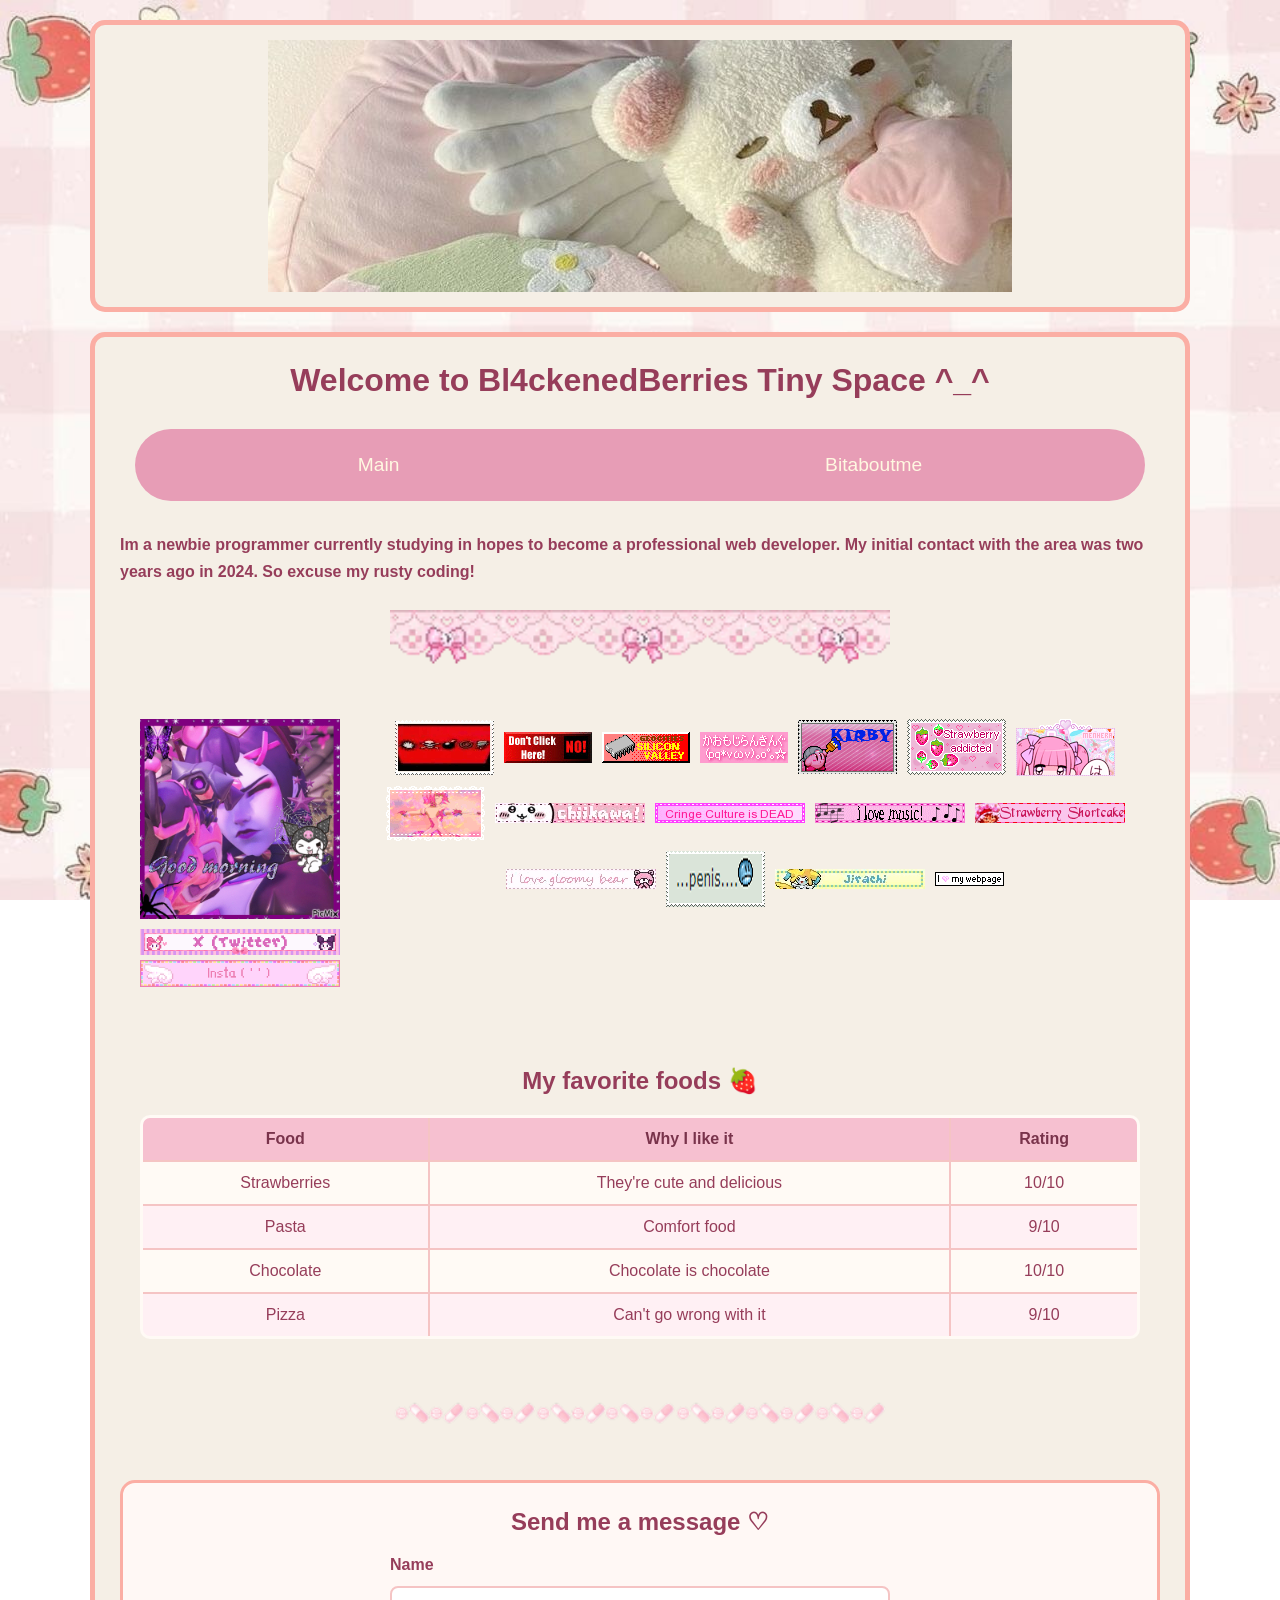
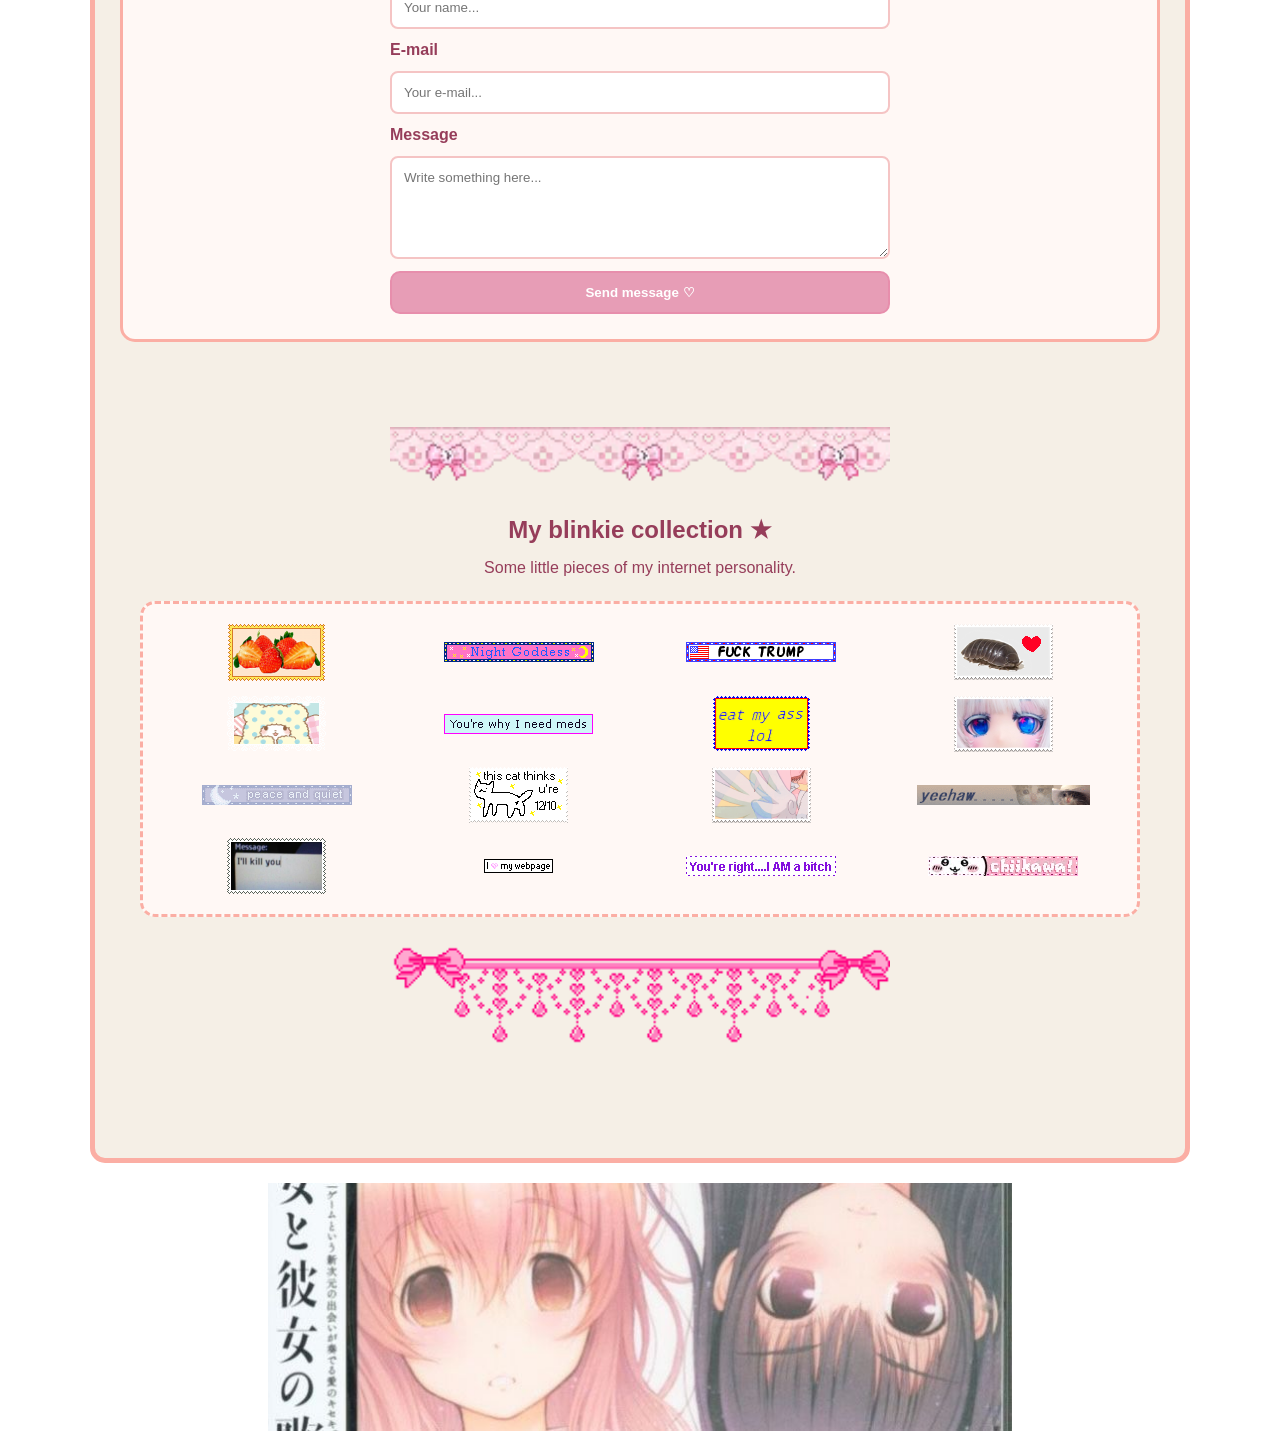
==== Sobre Mim!/advanced.html @ af667474 "atualização 18/11" ====
<!DOCTYPE html>
<html lang="en">
<head>
    <meta charset="UTF-8">
    <meta name="viewport" content="width=device-width, initial-scale=1.0">
    <title>Bl4ckBerries</title>

    <link rel="stylesheet" href="stylol.css">
    <link rel="stylesheet" href="styloladvanc.css">
</head>

<body>
    <header>
        <img src="imagens/header.jpg" alt="imghead">
    </header>

    <main>
        <h1>Welcome to Bl4ckenedBerries Tiny Space ^_^</h1>

        <nav>
            <a href="index.html">Main</a>
            <a href="advanced.html">Bitaboutme</a>
        </nav>

        <!-- ABOUT ME -->
        <section class="texto">
            <p>
                <strong>
                    Im a newbie programmer currently studying in hopes
                to become a professional web developer. My initial
                contact with the area was two years ago in 2024.
                So excuse my rusty coding!
                </strong>
            </p>
        </section>

<img src="imagens/divider.gif" alt="" class="divider">

        <!-- PROFILE + BUTTONS -->
        <section class="merow">

            <div class="profile">
                <img src="imagens/PixMixWidow.gif"
                     alt="Widow"
                     class="widow">

                <div class="blinkies">
                    <a href="https://x.com/y_straw">
                        <img src="imagens/BlinkieTwitter.gif" alt="Twitter">
                    </a>

                    <a href="https://www.instagram.com/bl4ckened.berries/">
                        <img src="imagens/BlinkieInsta.gif" alt="Instagram">
                    </a>
                </div>
            </div>

            <div class="button-wall">
                <img src="imagens/d42.gif" alt="">
                <img src="imagens/jumpscarebutton.gif" alt="">
                <img src="imagens/buttonsillyvalley.gif" alt="">
                <img src="imagens/buttonsocials3.gif" alt="">
                <img src="imagens/kirbostamp.gif" alt="">
                <img src="imagens/blinkiestrawberryadd.gif" alt="">
                <img src="imagens/blinkiemehera.png" alt="">
                <img src="imagens/blinkiemadohomu.gif" alt="">
                <img src="imagens/blinkiechiika.gif" alt="">
                <img src="imagens/blinkieccid.gif" alt="">
                <img src="imagens/blinkiemusic.gif" alt="">
                <img src="imagens/blinkiestarshort.gif" alt="">
                <img src="imagens/blinkiegloomy.gif" alt="">
                <img src="imagens/blinkpemees.png" alt="">
                <img src="imagens/blinkiejirachi.gif" alt="">
                <img src="imagens/blinkiestupid.gif" alt="">
            </div>

        </section>

        <!-- FAVORITE FOODS TABLE -->
        <section class="food-section">
            <h2>My favorite foods 🍓</h2>

            <table class="food-table">
                <thead>
                    <tr>
                        <th>Food</th>
                        <th>Why I like it</th>
                        <th>Rating</th>
                    </tr>
                </thead>

                <tbody>
                    <tr>
                        <td>Strawberries</td>
                        <td>They're cute and delicious</td>
                        <td>10/10</td>
                    </tr>

                    <tr>
                        <td>Pasta</td>
                        <td>Comfort food</td>
                        <td>9/10</td>
                    </tr>

                    <tr>
                        <td>Chocolate</td>
                        <td>Chocolate is chocolate</td>
                        <td>10/10</td>
                    </tr>

                    <tr>
                        <td>Pizza</td>
                        <td>Can't go wrong with it</td>
                        <td>9/10</td>
                    </tr>
                </tbody>
            </table>
        </section>

<img src="imagens/divider4.png" alt="" class="divider">

        <!-- CONTACT FORM -->
        <section class="contact-section">
            <h2>Send me a message ♡</h2>

            <form class="contact-form" action="#" method="post">

                <label for="name">Name</label>
                <input type="text"
                       id="name"
                       name="name"
                       placeholder="Your name..."
                       required>

                <label for="email">E-mail</label>
                <input type="email"
                       id="email"
                       name="email"
                       placeholder="Your e-mail..."
                       required>

                <label for="message">Message</label>
                <textarea id="message"
                      name="message"
                      placeholder="Write something here..."
                      rows="5"
                      required></textarea>

                <button type="submit">Send message ♡</button>

            </form>
        </section>

        <!-- BLINKIE GALLERY -->
       
<!-- BLINKIE COLLECTION -->
<section class="blinkie-gallery-section">

    <img src="imagens/divider.gif" alt="" class="divider">

    <h2>My blinkie collection ★</h2>
    <p>Some little pieces of my internet personality.</p>

    <div class="blinkie-gallery">

        <img src="imagens/blinkberries.png" alt="Strawberry blinkie">
        <img src="imagens/blinkie2003.gif" alt="2003 blinkie">
        <img src="imagens/blinkiefuctrum.gif" alt="Blinkie">
        <img src="imagens/blinkieisopod.png" alt="Isopod blinkie">

        <img src="imagens/blinkiemaru.gif" alt="Maru blinkie">
        <img src="imagens/blinkiemental.gif" alt="Mental blinkie">
        <img src="imagens/blinkiemyahh.png" alt="Blinkie">
        <img src="imagens/blinkienendo.png" alt="Anime blinkie">

        <img src="imagens/blinkiequiet.gif" alt="Quiet blinkie">
        <img src="imagens/blinkiesillycat.png" alt="Silly cat blinkie">
        <img src="imagens/blinkiewings.png" alt="Wings blinkie">
        <img src="imagens/blinkieyeehaw.gif" alt="Yeehaw blinkie">

        <img src="imagens/blinkiethreat.png" alt="Treat blinkie">
        <img src="imagens/blinkiestupid.gif" alt="Stupid blinkie">
        <img src="imagens/blinkieedgyopmgdgbfuhysavgdfuhysa.gif" alt="Blinkie">
        <img src="imagens/blinkiechiika.gif" alt="Chiika blinkie">

    </div>

    <img src="imagens/divider2.gif" alt="" class="divider">

</section>


    </main>

    <footer>
        <img src="imagens/footer.jpg" alt="footer">
    </footer>

</body>
</html>
---- Sobre Mim!/stylol.css ----
/* ==========================================
   BL4CKENEDBERRIES
   Main stylesheet
========================================== */


/* ==========================================
   1. RESET
========================================== */

* {
    margin: 0;
    padding: 0;
    box-sizing: border-box;
}


/* ==========================================
   2. COLOR PALETTE
========================================== */

:root {
    --cor-marrom-escuro: #4e352e;
    --cor-marrom-medio: #b07d52;

    --cor-fundo-pagina: #f5efe6;
    --cor-fundo-secao: #fffaf5;
    --cor-branca: #ffffff;

    --cor-rosa: #e79db6;
    --cor-rosa-claro: #f6c0d0;
    --cor-rosa-hover: #e68daa;
    --cor-rosa-borda: #fbaea4;

    --cor-texto: #963d5a;

    --cor-sombra: rgba(75, 25, 25, 0.2);
}


/* ==========================================
   3. BODY
========================================== */

body {
    background-image: url("imagens/backgroundimg.jpg");
    background-repeat: no-repeat;
    background-size: cover;
    background-position: center;
    background-attachment: fixed;

    min-height: 100vh;

    font-family: Verdana, Geneva, Tahoma, sans-serif;
    color: var(--cor-texto);
}


/* ==========================================
   4. HEADER
========================================== */

header {
    width: 1100px;
    max-width: 95%;

    margin: 20px auto 0;
    padding: 15px;

    text-align: center;

    background-color: var(--cor-fundo-pagina);

    border: 5px solid var(--cor-rosa-borda);
    border-radius: 15px;
}

header img {
    width: 744px;
    max-width: 100%;
    height: auto;

    display: block;
    margin: 0 auto;
}

header h1,
header p {
    animation: surgir 0.9s ease-out both;
}

header p {
    animation-delay: 0.3s;
}


/* ==========================================
   5. MAIN
========================================== */

main {
    width: 1100px;
    max-width: 95%;

    margin: 20px auto;
    padding: 25px;

    text-align: center;

    background-color: var(--cor-fundo-pagina);

    border: 5px solid var(--cor-rosa-borda);
    border-radius: 15px;
}


/* ==========================================
   6. TEXTS
========================================== */

h1,
h2,
h3 {
    margin-bottom: 15px;
}

p {
    line-height: 1.7;
}

.texto {
    text-align: left;

    margin: 20px 0;
}

.texto h2 {
    margin-top: 25px;
}


/* ==========================================
   7. NAVIGATION
========================================== */

nav {
    display: flex;
    justify-content: space-around;
    align-items: center;
    flex-wrap: wrap;
    gap: 10px;

    margin: 30px 15px;
    padding: 15px;

    background-color: var(--cor-rosa);

    border-radius: 50px;
}

nav a {
    color: #fff8e1;
    text-decoration: none;

    padding: 10px 16px;

    border-radius: 10px;

    font-size: larger;

    transition: 0.3s ease;
}

nav a:hover {
    background-color: var(--cor-rosa-hover);
    transform: scale(1.05);
}


/* ==========================================
   8. FLEX LAYOUT
========================================== */

.merow {
    display: flex;
    flex-direction: row;
    align-items: flex-start;
    justify-content: space-between;
    flex-wrap: wrap;

    gap: 30px;

    width: 100%;
    padding: 20px;
}


/* ==========================================
   9. PROFILE
========================================== */

.profile {
    display: flex;
    flex-direction: column;
    align-items: center;

    flex-shrink: 0;

    width: 200px;
}

.widow {
    width: 200px;
    height: 200px;

    object-fit: cover;

    display: block;
}


/* ==========================================
   10. BLINKIES
========================================== */

.blinkies {
    display: flex;
    flex-direction: column;
    align-items: center;

    gap: 5px;

    width: 100%;
    margin-top: 10px;
}

.blinkies img {
    display: block;

    width: 100%;
    height: auto;
}


/* ==========================================
   11. BUTTON WALL
========================================== */

.button-wall {
    display: flex;
    flex-wrap: wrap;
    justify-content: center;
    align-items: center;

    flex: 1;
    min-width: 0;

    gap: 10px;
}

.button-wall img {
    max-width: 100%;
    height: auto;

    object-fit: contain;
}


/* ==========================================
   12. HOVER EFFECTS
========================================== */

.blinkies img,
.button-wall img,
.blinkie-gallery img {
    transition:
        transform 0.25s ease,
        filter 0.25s ease;

    cursor: pointer;
}

.blinkies img:hover,
.button-wall img:hover,
.blinkie-gallery img:hover {
    transform: scale(1.08);
    filter: brightness(1.15) saturate(1.3);
}


/* ==========================================
   13. FOOTER
========================================== */

footer {
    width: 100%;
}

footer img {
    width: 744px;
    max-width: 100%;
    height: auto;

    display: block;
    margin: 0 auto;
}


/* ==========================================
   14. SMALL IMAGES
========================================== */

.outrodia {
    width: 20px;
    height: 20px;

    display: block;
}


/* ==========================================
   15. ANIMATIONS
========================================== */

@keyframes surgir {
    from {
        opacity: 0;
        transform: translateY(20px);
    }

    to {
        opacity: 1;
        transform: translateY(0);
    }
}


/* ==========================================
   16. RESPONSIVENESS
========================================== */

@media (max-width: 800px) {

    header,
    main {
        width: 95%;
        max-width: 95%;
    }

    .merow {
        justify-content: center;
    }

    .profile {
        width: 180px;
    }

    .widow {
        width: 180px;
        height: 180px;
    }

    nav {
        margin: 20px 0;
    }
}


@media (max-width: 500px) {

    main {
        padding: 12px;
    }

    nav {
        border-radius: 20px;
    }

    nav a {
        font-size: medium;
    }

    .merow {
        padding: 10px;
        gap: 20px;
    }

    .profile {
        width: 150px;
    }

    .widow {
        width: 150px;
        height: 150px;
    }

    .button-wall {
        gap: 8px;
    }
}

/* DIVIDERS */

.divider {
    display: block;

    width: 100%;
    max-width: 500px;
    height: auto;

    margin: 25px auto;
}
---- Sobre Mim!/styloladvanc.css ----
@import url("https://cdn.jsdelivr.net/npm/bootstrap-icons@1.13.2/font/bootstrap-icons.min.css");
.topo-animado h1, .topo-animado p{
    animation: surgir 0.9s ease-out both;
}
@keyframes surgir {
    from {
        opacity: 0;
        transform: translateY(20px);
    } to {
        opacity: 1;
        transform: translateY(0)
    }
}
.topo-animado p {
    animation-delay: 0.3s;
}
header {
        width: 1100px;
    margin: 20px auto 0;
    text-align: center;
    font-family: Verdana, Geneva, Tahoma, sans-serif;
    background-color: var(--cor-fundo-pagina);
    color: #963d5a;
    padding: 15px;
    border-radius: 15px;
    border: 5px solid #FBAEA4;
}

/* =========================
   BUTTON WALL
========================= */

.button-wall {
    display: flex;
    flex-wrap: wrap;
    justify-content: center;
    align-items: center;
    gap: 10px;
    flex: 1;
    min-width: 0;
}

.button-wall img {
    max-width: 100%;
    height: auto;
    object-fit: contain;
}


/* =========================
   FOOD TABLE
========================= */

.food-section {
    margin: 40px auto;
    padding: 20px;
}

.food-section h2 {
    margin-bottom: 20px;
}

.food-table {
    width: 100%;
    border-collapse: collapse;
    background-color: #fffaf5;
    color: #963d5a;
    border: 3px solid #fbaea4;
    border-radius: 10px;
    overflow: hidden;
}

.food-table th,
.food-table td {
    padding: 12px;
    border: 2px solid #f5c4c4;
    text-align: center;
}

.food-table th {
    background-color: #f6c0d0;
    color: #79334b;
}

.food-table tr:nth-child(even) {
    background-color: #fff0f4;
}

.food-table tr:hover {
    background-color: #ffe0e9;
    transition: 0.2s;
}


/* =========================
   CONTACT FORM
========================= */

.contact-section {
    margin: 40px auto;
    padding: 25px;
    background-color: #fff8f5;
    border: 3px solid #fbaea4;
    border-radius: 15px;
}

.contact-section h2 {
    margin-bottom: 20px;
}

.contact-form {
    display: flex;
    flex-direction: column;
    gap: 12px;
    max-width: 500px;
    margin: auto;
    text-align: left;
}

.contact-form label {
    color: #963d5a;
    font-weight: bold;
}

.contact-form input,
.contact-form textarea {
    width: 100%;
    padding: 12px;
    border: 2px solid #f5c4c4;
    border-radius: 8px;
    background-color: #fff;
    color: #79334b;
    font-family: inherit;
    outline: none;
}

.contact-form input:focus,
.contact-form textarea:focus {
    border-color: #e78eac;
    box-shadow: 0 0 8px rgba(231, 157, 182, 0.4);
}

.contact-form textarea {
    resize: vertical;
}

.contact-form button {
    padding: 12px;
    border: 2px solid #e78eac;
    border-radius: 10px;
    background-color: #e79db6;
    color: white;
    font-weight: bold;
    cursor: pointer;
    transition: 0.3s;
}

.contact-form button:hover {
    background-color: #c96e92;
    color: #fff8e1;
    transform: scale(1.03);
}


/* =========================
   BLINKIE GALLERY
========================= */

.blinkie-gallery-section {
    margin: 40px auto;
    padding: 20px;
}

.blinkie-gallery-section h2 {
    margin-bottom: 10px;
}

.blinkie-gallery-section p {
    margin-bottom: 20px;
}

.blinkie-gallery {
    display: grid;
    grid-template-columns: repeat(4, 1fr);
    gap: 15px;
    align-items: center;
    justify-items: center;
    padding: 20px;
    background-color: #fff8f5;
    border: 3px dashed #fbaea4;
    border-radius: 15px;
}

.blinkie-gallery img {
    max-width: 100%;
    width: auto;
    height: auto;
}


/* =========================
   RESPONSIVE GALLERY
========================= */

@media (max-width: 800px) {
    .blinkie-gallery {
        grid-template-columns: repeat(3, 1fr);
    }

    .food-table th,
    .food-table td {
        padding: 8px;
        font-size: 14px;
    }
}

@media (max-width: 500px) {
    .blinkie-gallery {
        grid-template-columns: repeat(2, 1fr);
    }

    .food-table th,
    .food-table td {
        padding: 5px;
        font-size: 12px;
    }
}

/* DIVIDERS */

.divider {
    display: block;

    width: 100%;
    max-width: 500px;
    height: auto;

    margin: 25px auto;
}
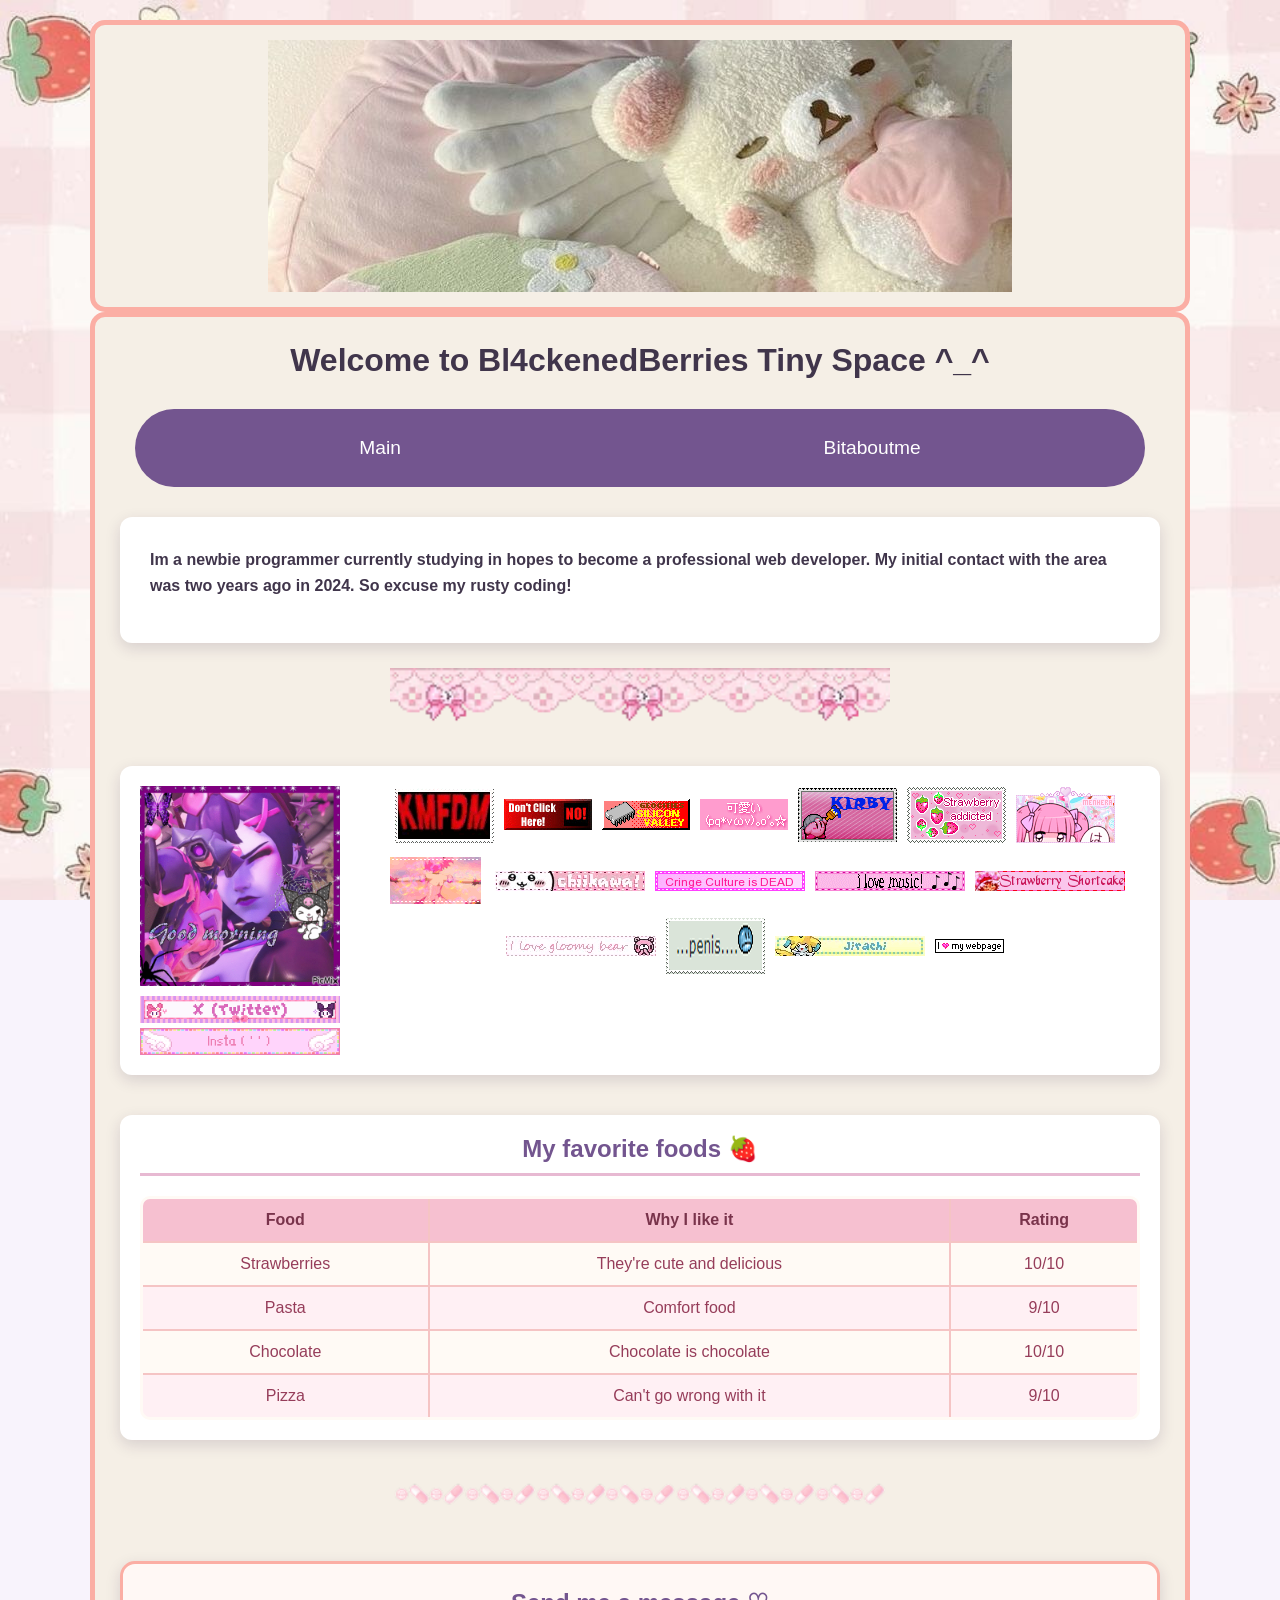
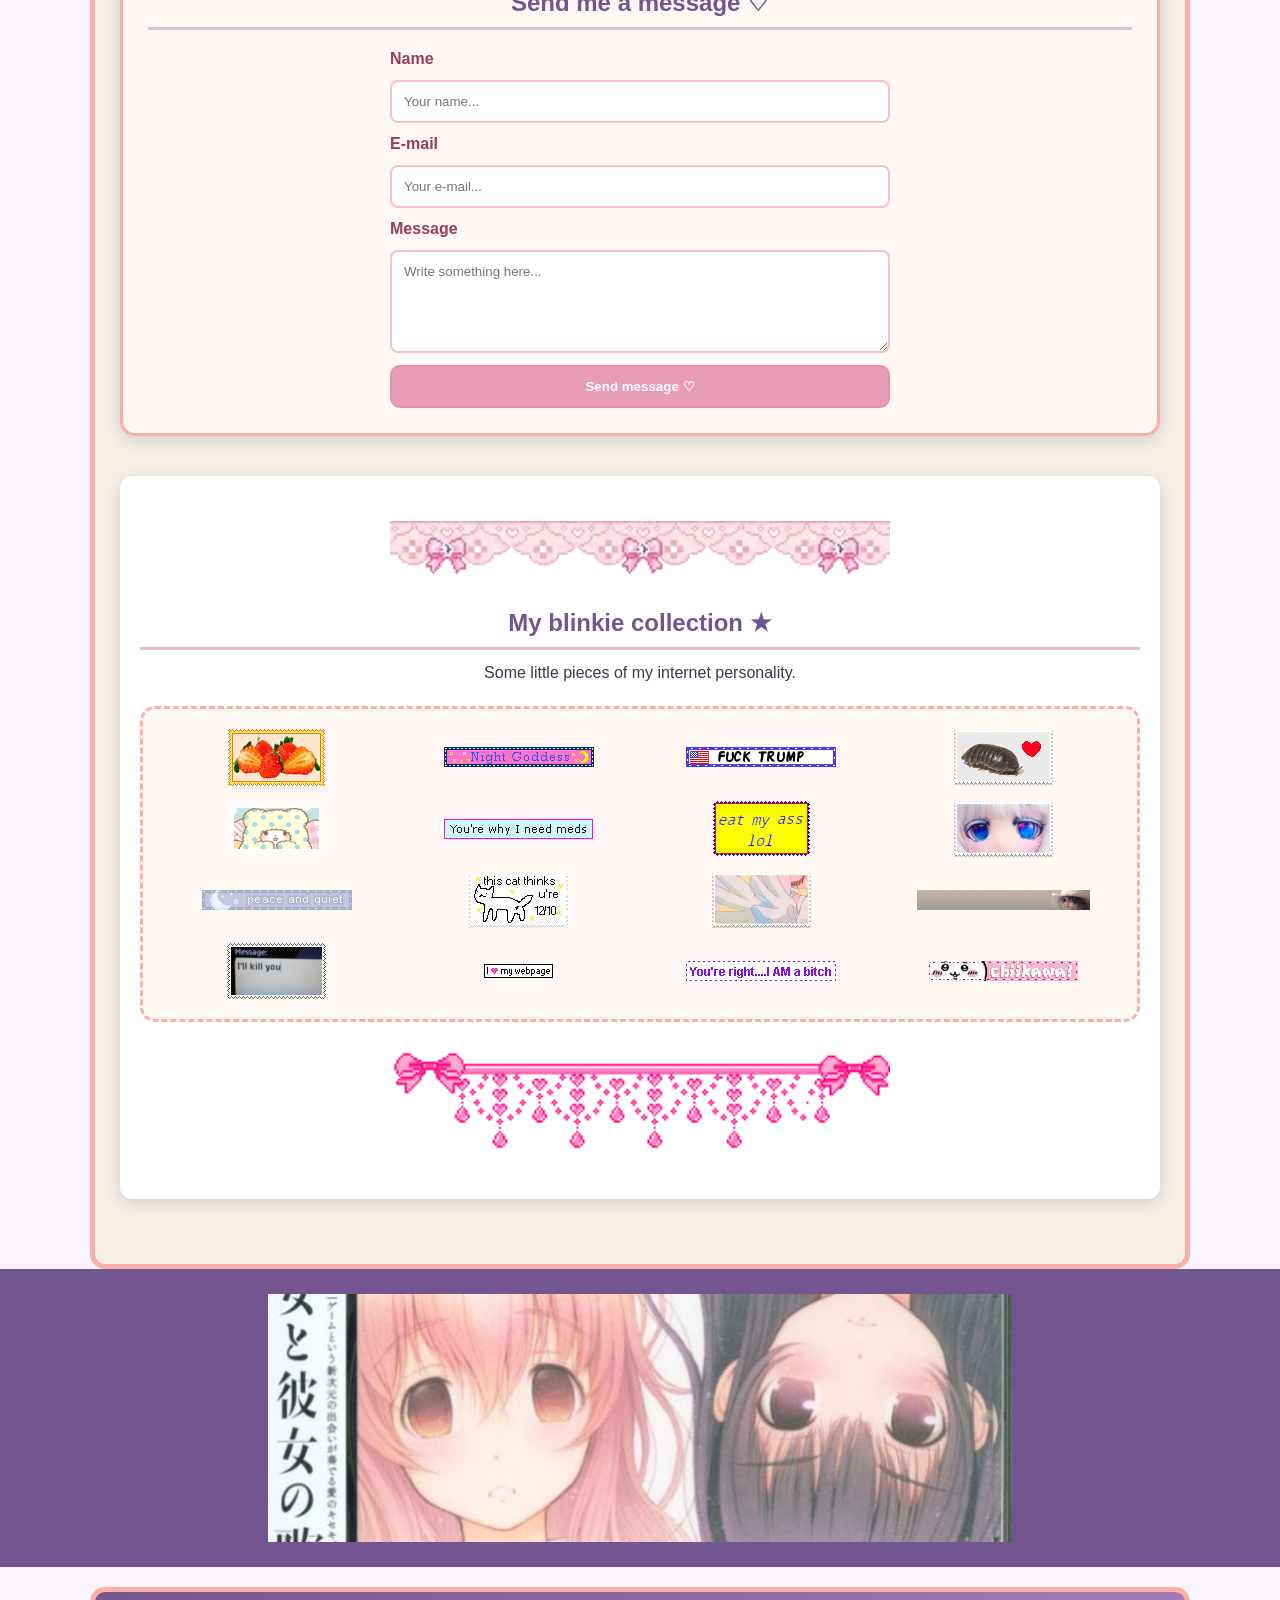
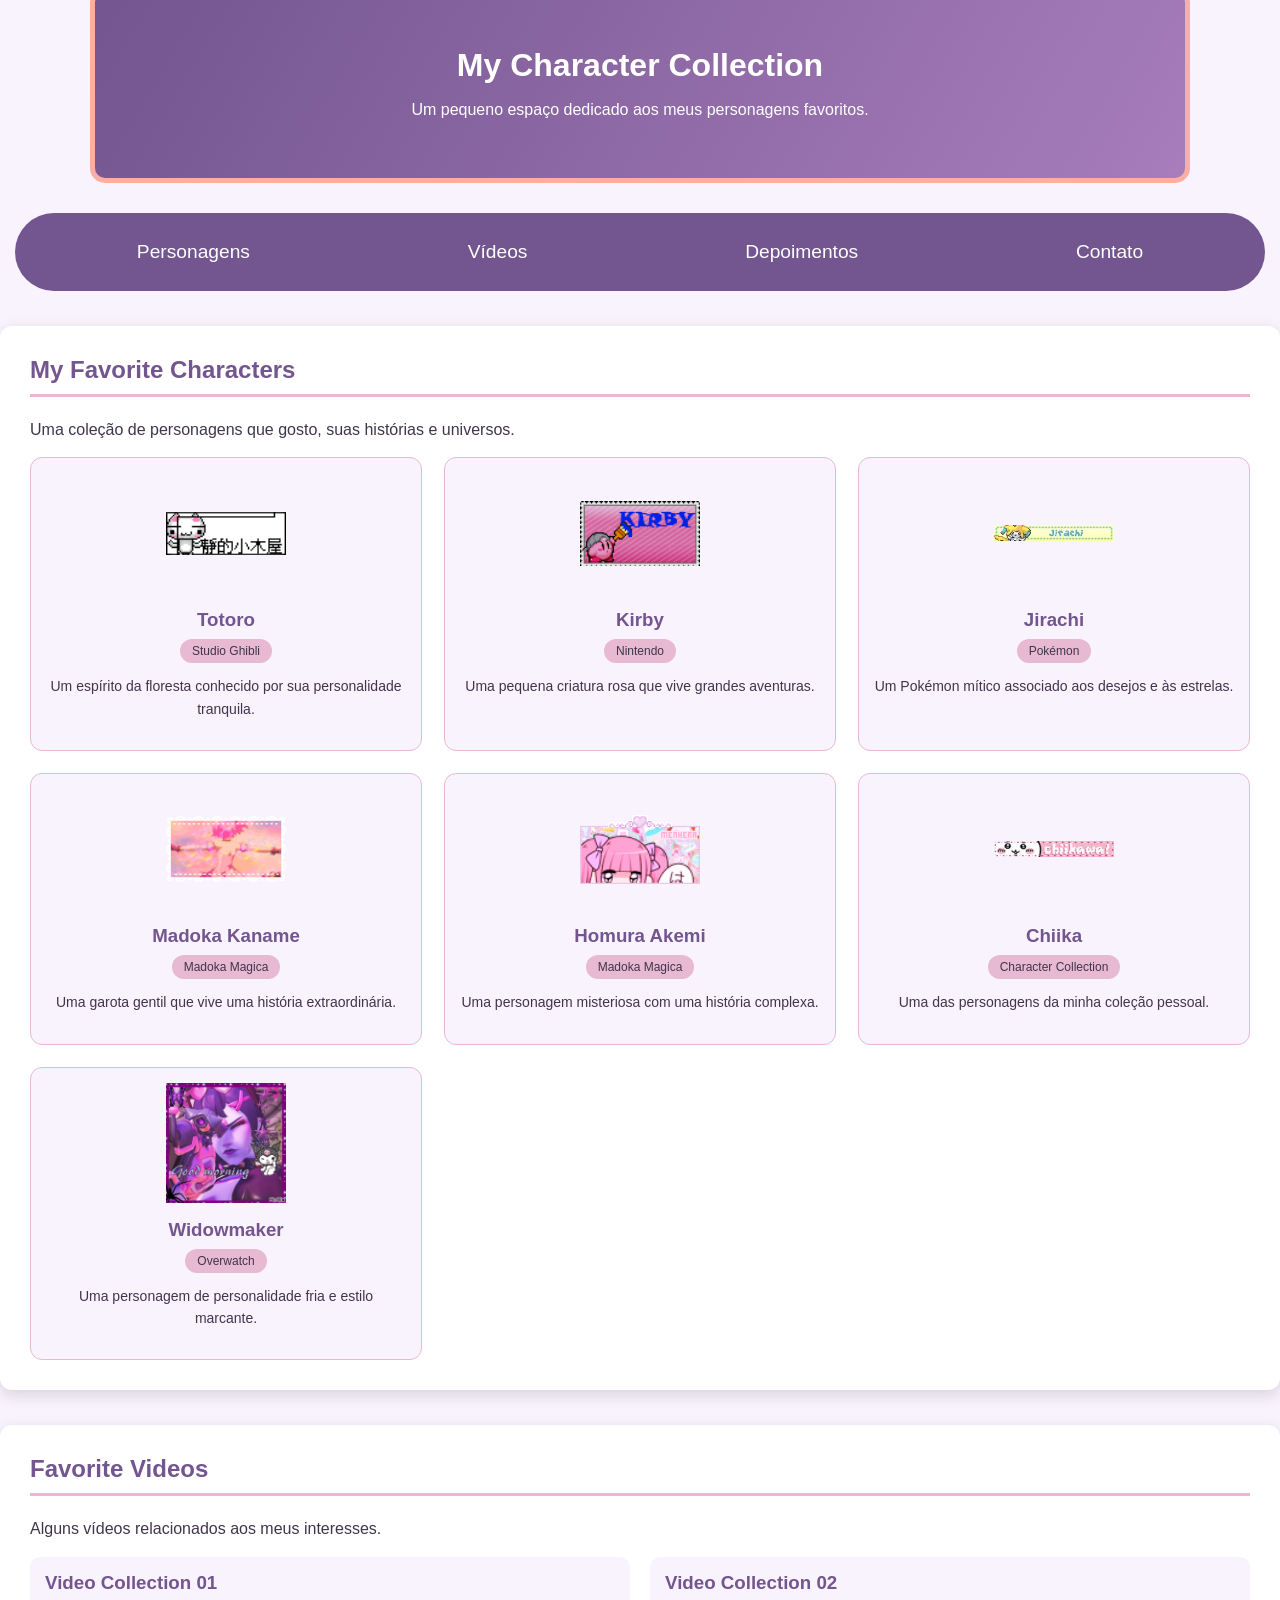
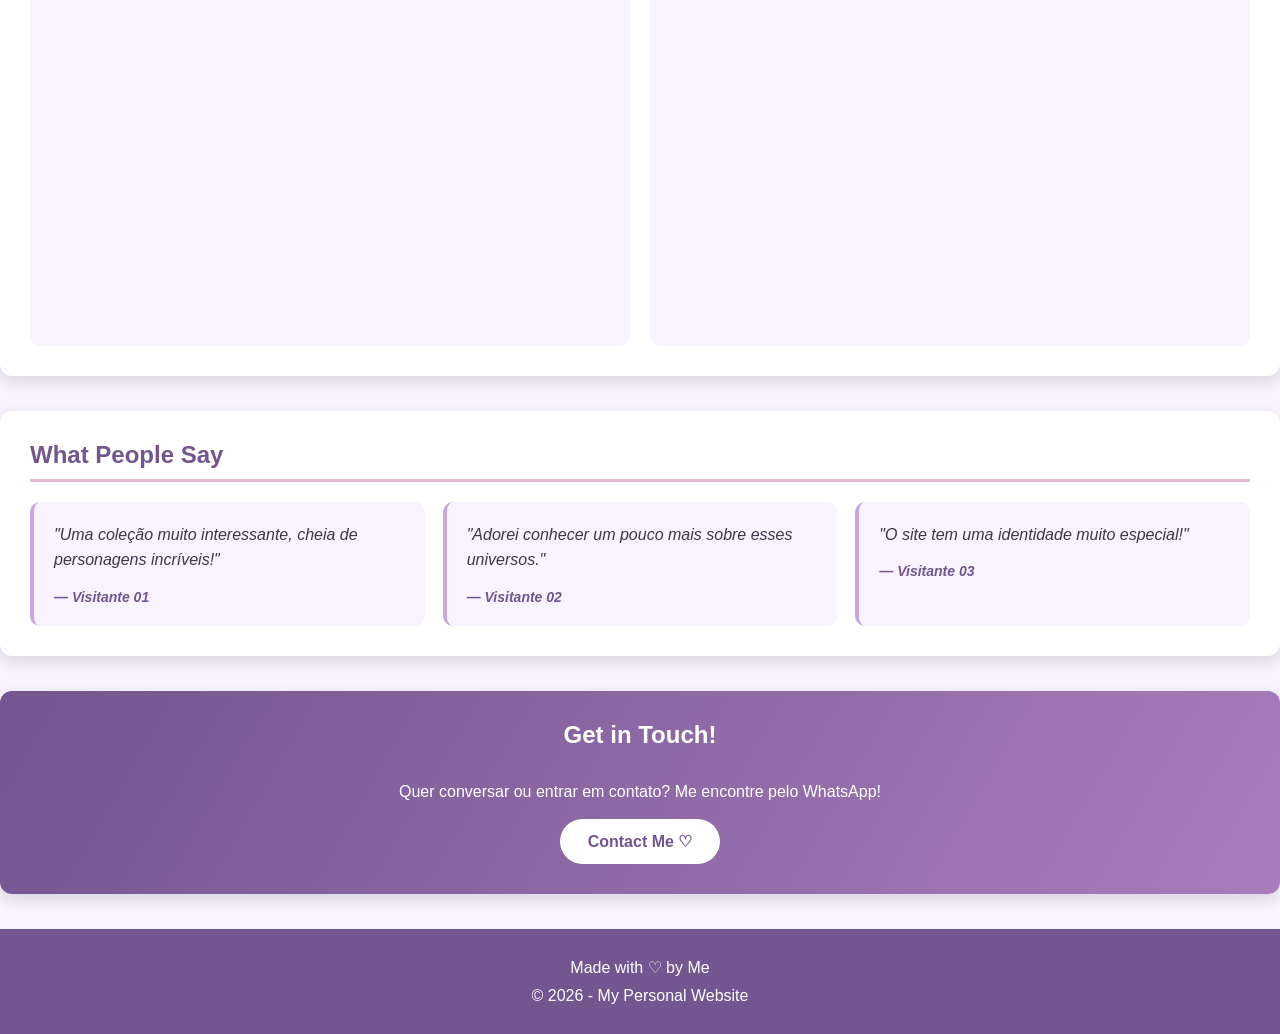
==== commit a0144823: "atualização 25/11<3" ====
--- a/Sobre Mim!/advanced.html
+++ b/Sobre Mim!/advanced.html
@@ -198,4 +198,298 @@
     </footer>
 
 </body>
+
+<!DOCTYPE html>
+<html lang="pt-BR">
+
+<head>
+    <meta charset="UTF-8">
+    <meta name="viewport" content="width=device-width, initial-scale=1.0">
+
+    <title>My Character Collection</title>
+
+    <link rel="stylesheet" href="style.css">
+
+</head>
+
+<body>
+
+    <header class="topo">
+        <h1>My Character Collection</h1>
+        <p>Um pequeno espaço dedicado aos meus personagens favoritos.</p>
+    </header>
+
+    <nav>
+        <a href="#personagens">Personagens</a>
+        <a href="#videos">Vídeos</a>
+        <a href="#depoimentos">Depoimentos</a>
+        <a href="#contato">Contato</a>
+    </nav>
+
+        <!-- PERSONAGENS -->
+
+        <section id="personagens">
+
+            <h2>My Favorite Characters</h2>
+
+            <p>
+                Uma coleção de personagens que gosto,
+                suas histórias e universos.
+            </p>
+
+            <div class="personagens">
+
+                <article class="personagem">
+
+                    <img src="imagens/buttontotoro.gif"
+                    alt="Totoro">
+
+                    <h3>Totoro</h3>
+
+                    <span class="categoria">Studio Ghibli</span>
+
+                    <p>
+                        Um espírito da floresta conhecido
+                        por sua personalidade tranquila.
+                    </p>
+
+                </article>
+
+
+                <article class="personagem">
+
+                    <img src="imagens/kirbostamp.gif"
+                    alt="Kirby">
+
+                    <h3>Kirby</h3>
+
+                    <span class="categoria">Nintendo</span>
+
+                    <p>
+                        Uma pequena criatura rosa
+                        que vive grandes aventuras.
+                    </p>
+
+                </article>
+
+
+                <article class="personagem">
+
+                    <img src="imagens/blinkiejirachi.gif"
+                    alt="Jirachi">
+
+                    <h3>Jirachi</h3>
+
+                    <span class="categoria">Pokémon</span>
+
+                    <p>
+                        Um Pokémon mítico associado
+                        aos desejos e às estrelas.
+                    </p>
+
+                </article>
+
+
+                <article class="personagem">
+
+                    <img src="imagens/blinkiemadohomu.gif"
+                    alt="Madoka">
+
+                    <h3>Madoka Kaname</h3>
+
+                    <span class="categoria">Madoka Magica</span>
+
+                    <p>
+                        Uma garota gentil que vive
+                        uma história extraordinária.
+                    </p>
+
+                </article>
+
+
+                <article class="personagem">
+
+                    <img src="imagens/blinkiemehera.png"
+                    alt="Homura">
+
+                    <h3>Homura Akemi</h3>
+
+                    <span class="categoria">Madoka Magica</span>
+
+                    <p>
+                        Uma personagem misteriosa
+                        com uma história complexa.
+                    </p>
+
+                </article>
+
+
+                <article class="personagem">
+
+                    <img src="imagens/blinkiechiika.gif"
+                    alt="Chiika">
+
+                    <h3>Chiika</h3>
+
+                    <span class="categoria">Character Collection</span>
+
+                    <p>
+                        Uma das personagens
+                        da minha coleção pessoal.
+                    </p>
+
+                </article>
+
+
+                <article class="personagem">
+
+                    <img src="imagens/PixMixWidow.gif"
+                    alt="Widowmaker">
+
+                    <h3>Widowmaker</h3>
+
+                    <span class="categoria">Overwatch</span>
+
+                    <p>
+                        Uma personagem de personalidade
+                        fria e estilo marcante.
+                    </p>
+
+                </article>
+
+            </div>
+
+        </section>
+
+
+        <!-- VIDEOS -->
+
+        <section id="videos">
+
+            <h2>Favorite Videos</h2>
+
+            <p>Alguns vídeos relacionados aos meus interesses.</p>
+
+            <div class="videos">
+
+                <article class="video-card">
+
+                    <h3>Video Collection 01</h3>
+
+                    <div class="video">
+
+                        <iframe
+                            src="https://www.youtube.com/embed/VIDEO_ID_1"
+                            title="Vídeo 1"
+                            allowfullscreen>
+                        </iframe>
+
+                    </div>
+
+                </article>
+
+
+                <article class="video-card">
+
+                    <h3>Video Collection 02</h3>
+
+                    <div class="video">
+
+                        <iframe
+                            src="https://www.youtube.com/embed/VIDEO_ID_2"
+                            title="Vídeo 2"
+                            allowfullscreen>
+                        </iframe>
+
+                    </div>
+
+                </article>
+
+            </div>
+
+        </section>
+
+
+        <!-- DEPOIMENTOS -->
+
+        <section id="depoimentos">
+
+            <h2>What People Say</h2>
+
+            <div class="depoimentos">
+
+                <blockquote class="depoimento">
+
+                    <p>
+                        "Uma coleção muito interessante,
+                        cheia de personagens incríveis!"
+                    </p>
+
+                    <cite>— Visitante 01</cite>
+
+                </blockquote>
+
+
+                <blockquote class="depoimento">
+
+                    <p>
+                        "Adorei conhecer um pouco mais
+                        sobre esses universos."
+                    </p>
+
+                    <cite>— Visitante 02</cite>
+
+                </blockquote>
+
+
+                <blockquote class="depoimento">
+
+                    <p>
+                        "O site tem uma identidade
+                        muito especial!"
+                    </p>
+
+                    <cite>— Visitante 03</cite>
+
+                </blockquote>
+
+            </div>
+
+        </section>
+
+
+        <!-- CONTATO -->
+
+        <section id="contato" class="contato">
+
+            <h2>Get in Touch!</h2>
+
+            <p>
+                Quer conversar ou entrar em contato?
+                Me encontre pelo WhatsApp!
+            </p>
+
+            <a
+                href="https://wa.me/5519999999999"
+                target="_blank"
+                class="botao">
+
+                Contact Me ♡
+
+            </a>
+
+        </section>
+
+    </main>
+
+
+    <footer>
+
+        <p>Made with ♡ by Me</p>
+
+        <p>© 2026 - My Personal Website</p>
+
+    </footer>
+
+</body>
 </html>
--- a/Sobre Mim!/styloladvanc.css
+++ b/Sobre Mim!/styloladvanc.css
@@ -238,3 +238,486 @@
     margin: 25px auto;
 }
 
+/* RESET */
+
+* {
+    margin: 0;
+    padding: 0;
+    box-sizing: border-box;
+}
+
+
+/* PALETA */
+
+:root {
+
+    --fundo: #f8f3fc;
+    --secao: #ffffff;
+
+    --roxo: #73558f;
+    --roxo-claro: #c7a9df;
+
+    --rosa: #e7b9d2;
+
+    --texto: #40354b;
+
+    --sombra: rgba(50, 30, 70, 0.15);
+
+}
+
+
+/* GERAL */
+
+body {
+
+    font-family: Arial, Helvetica, sans-serif;
+
+    background-color: var(--fundo);
+
+    color: var(--texto);
+
+}
+
+
+/* CABEÇALHO */
+
+.topo {
+
+    background: linear-gradient(
+        120deg,
+        var(--roxo),
+        #a77dbb
+    );
+
+    color: white;
+
+    text-align: center;
+
+    padding: 55px 20px;
+
+}
+
+.topo h1 {
+
+    font-size: 32px;
+
+    margin-bottom: 12px;
+
+    animation: surgir 1s ease;
+
+}
+
+.topo p {
+
+    animation: surgir 1.3s ease;
+
+}
+
+
+/* ANIMAÇÃO */
+
+@keyframes surgir {
+
+    from {
+
+        opacity: 0;
+
+        transform: translateY(20px);
+
+    }
+
+    to {
+
+        opacity: 1;
+
+        transform: translateY(0);
+
+    }
+
+}
+
+
+/* NAVEGAÇÃO */
+
+nav {
+
+    background-color: var(--roxo);
+
+    padding: 18px;
+
+    text-align: center;
+
+}
+
+nav a {
+
+    color: white;
+
+    text-decoration: none;
+
+    padding: 10px 15px;
+
+    border-radius: 8px;
+
+    display: inline-block;
+
+    transition: 0.3s;
+
+}
+
+nav a:hover {
+
+    background-color: var(--roxo-claro);
+
+    color: var(--texto);
+
+}
+
+
+/* CONTEÚDO */
+
+main {
+
+    max-width: 1100px;
+
+    width: 90%;
+
+    margin: auto;
+
+}
+
+
+section {
+
+    margin: 35px 0;
+
+    background-color: var(--secao);
+
+    padding: 30px;
+
+    border-radius: 12px;
+
+    box-shadow: 0 5px 15px var(--sombra);
+
+}
+
+
+section h2 {
+
+    color: var(--roxo);
+
+    border-bottom: 3px solid var(--rosa);
+
+    padding-bottom: 10px;
+
+    margin-bottom: 20px;
+
+}
+
+
+section p {
+
+    line-height: 1.6;
+
+    margin-bottom: 15px;
+
+}
+
+
+/* PERSONAGENS */
+
+.personagens {
+
+    display: grid;
+
+    grid-template-columns: repeat(3, 1fr);
+
+    gap: 22px;
+
+}
+
+
+.personagem {
+
+    background-color: var(--fundo);
+
+    border: 1px solid var(--rosa);
+
+    border-radius: 12px;
+
+    padding: 15px;
+
+    text-align: center;
+
+    transition: 0.3s;
+
+}
+
+
+.personagem:hover {
+
+    transform: translateY(-7px);
+
+    box-shadow: 0 7px 15px var(--sombra);
+
+}
+
+
+.personagem img {
+
+    width: 120px;
+
+    height: 120px;
+
+    object-fit: contain;
+
+    margin-bottom: 12px;
+
+}
+
+
+.personagem h3 {
+
+    color: var(--roxo);
+
+    margin-bottom: 8px;
+
+}
+
+
+.personagem p {
+
+    font-size: 14px;
+
+}
+
+
+.categoria {
+
+    display: inline-block;
+
+    background-color: var(--rosa);
+
+    color: var(--texto);
+
+    padding: 5px 12px;
+
+    border-radius: 20px;
+
+    font-size: 12px;
+
+    margin-bottom: 12px;
+
+}
+
+
+/* VÍDEOS */
+
+.videos {
+
+    display: grid;
+
+    grid-template-columns: repeat(2, 1fr);
+
+    gap: 20px;
+
+}
+
+
+.video-card {
+
+    background-color: var(--fundo);
+
+    padding: 15px;
+
+    border-radius: 10px;
+
+}
+
+
+.video-card h3 {
+
+    margin-bottom: 12px;
+
+    color: var(--roxo);
+
+}
+
+
+.video {
+
+    aspect-ratio: 16 / 9;
+
+}
+
+
+.video iframe {
+
+    width: 100%;
+
+    height: 100%;
+
+    border: none;
+
+    border-radius: 8px;
+
+}
+
+
+/* DEPOIMENTOS */
+
+.depoimentos {
+
+    display: grid;
+
+    grid-template-columns: repeat(3, 1fr);
+
+    gap: 18px;
+
+}
+
+
+.depoimento {
+
+    background-color: var(--fundo);
+
+    border-left: 4px solid var(--roxo-claro);
+
+    border-radius: 10px;
+
+    padding: 20px;
+
+}
+
+
+.depoimento p {
+
+    font-style: italic;
+
+}
+
+
+.depoimento cite {
+
+    color: var(--roxo);
+
+    font-weight: bold;
+
+    font-size: 14px;
+
+}
+
+
+/* CONTATO */
+
+.contato {
+
+    text-align: center;
+
+    background: linear-gradient(
+        120deg,
+        var(--roxo),
+        #a77dbb
+    );
+
+    color: white;
+
+}
+
+
+.contato h2 {
+
+    color: white;
+
+    border: none;
+
+}
+
+
+.botao {
+
+    display: inline-block;
+
+    background-color: white;
+
+    color: var(--roxo);
+
+    padding: 13px 28px;
+
+    border-radius: 25px;
+
+    text-decoration: none;
+
+    font-weight: bold;
+
+    transition: 0.3s;
+
+}
+
+
+.botao:hover {
+
+    transform: translateY(-4px);
+
+    background-color: var(--rosa);
+
+}
+
+
+/* RODAPÉ */
+
+footer {
+
+    background-color: var(--roxo);
+
+    color: white;
+
+    text-align: center;
+
+    padding: 25px;
+
+}
+
+
+/* RESPONSIVIDADE */
+
+@media (max-width: 750px) {
+
+    .personagens {
+
+        grid-template-columns: repeat(2, 1fr);
+
+    }
+
+    .depoimentos {
+
+        grid-template-columns: 1fr;
+
+    }
+
+}
+
+
+@media (max-width: 500px) {
+
+    .personagens,
+    .videos {
+
+        grid-template-columns: 1fr;
+
+    }
+
+    nav a {
+
+        margin: 4px;
+
+    }
+
+    .topo h1 {
+
+        font-size: 25px;
+
+    }
+
+}
+
